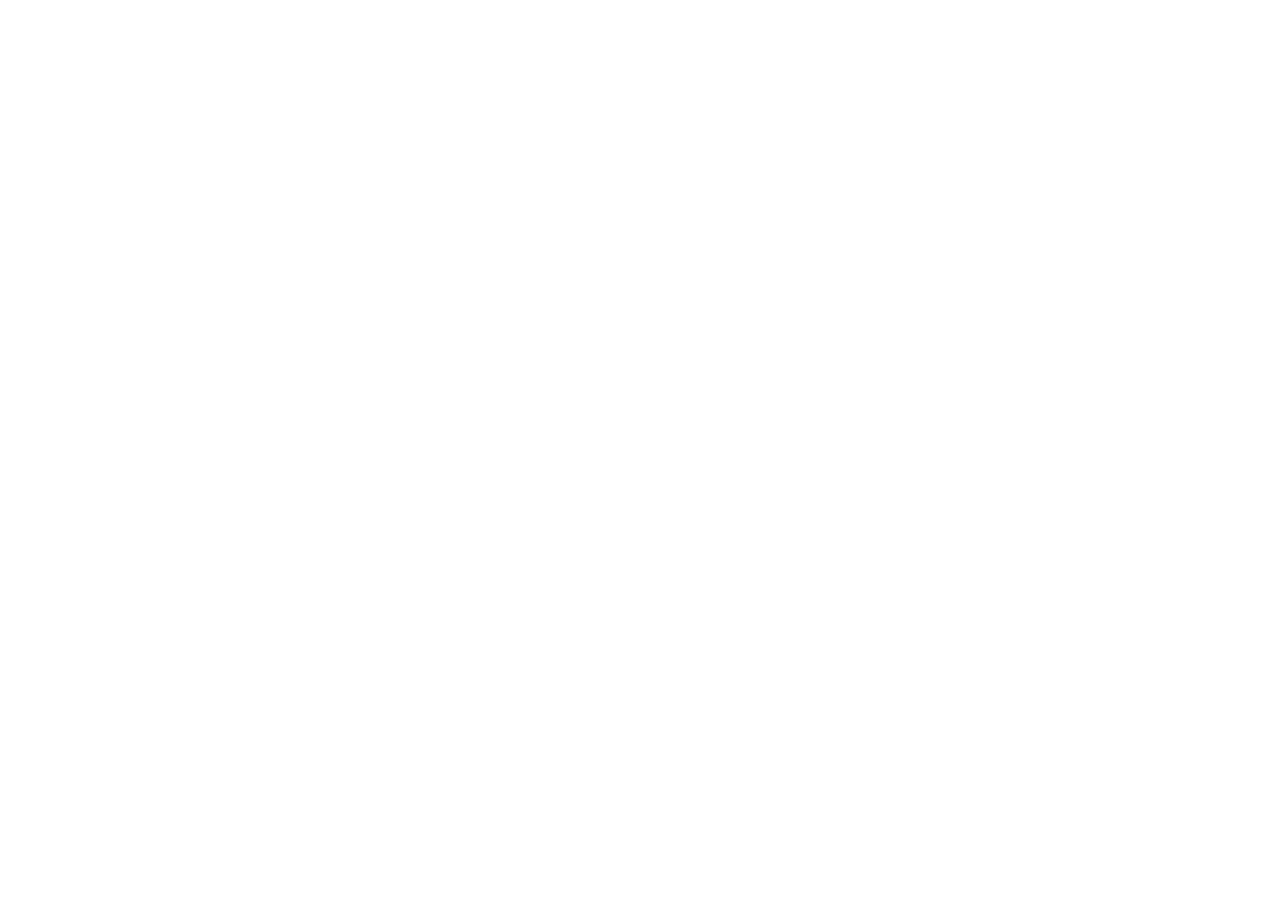
==== about.html @ 9b04640c "Commit from Pingendo" ====
<html>

  <head>
    <meta charset="utf-8">
    <meta name="viewport" content="width=device-width, initial-scale=1">
    <link rel="stylesheet" href="https://cdnjs.cloudflare.com/ajax/libs/font-awesome/4.7.0/css/font-awesome.min.css" type="text/css">
    <link rel="stylesheet" href="https://pingendo.com/assets/bootstrap/bootstrap-4.0.0-alpha.6.css" rel="stylesheet" type="text/css">
  </head>

  <body>
    <script src="https://code.jquery.com/jquery-3.1.1.slim.min.js"></script>
    <script src="https://cdnjs.cloudflare.com/ajax/libs/tether/1.4.0/js/tether.min.js"></script>
    <script src="https://pingendo.com/assets/bootstrap/bootstrap-4.0.0-alpha.6.min.js"></script>
  </body>
  
</html>
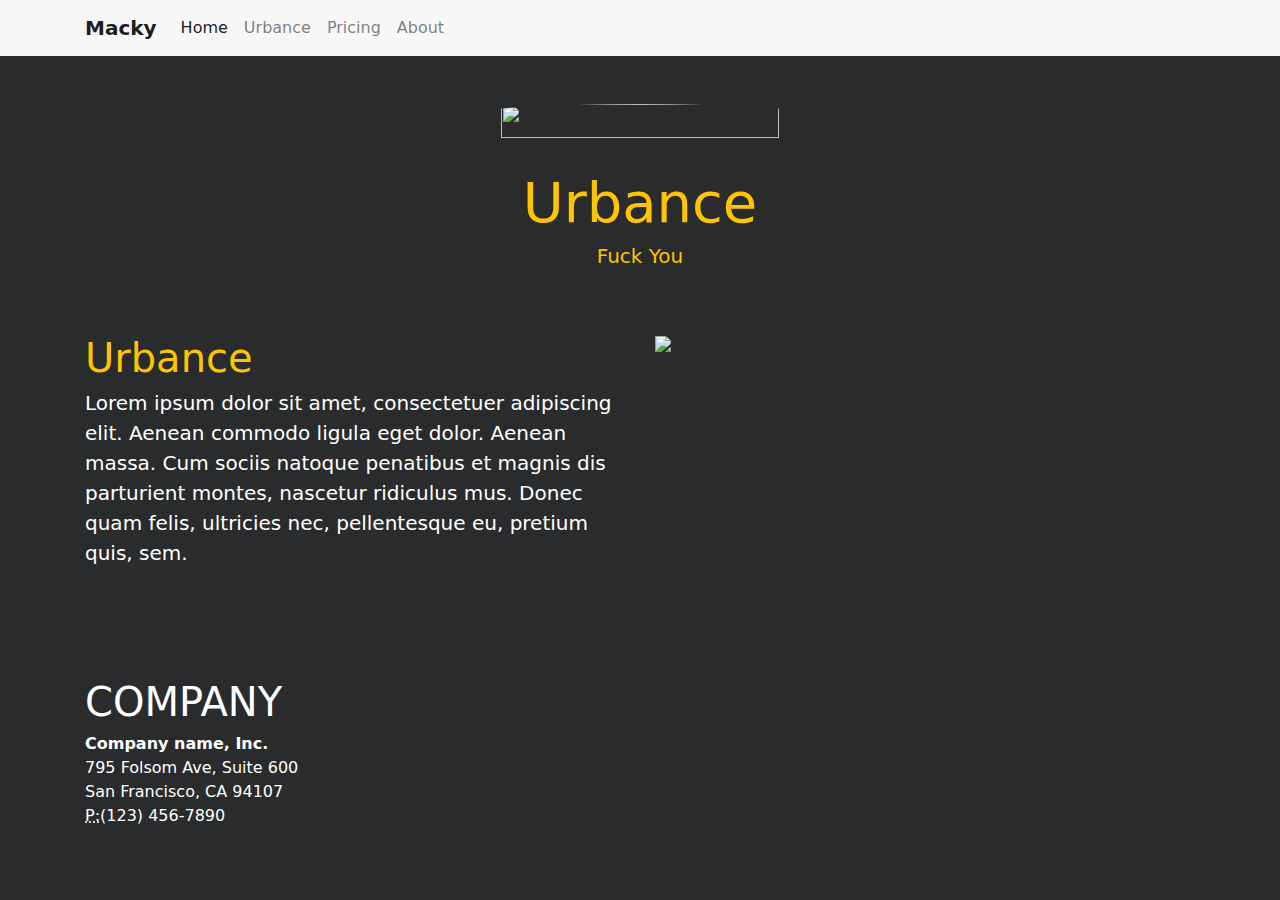
==== commit 3f7a691f: "Deleted index_copy.html" ====
--- a/about.html
+++ b/about.html
@@ -1,16 +1,64 @@
 <html>
 
-  <head>
-    <meta charset="utf-8">
-    <meta name="viewport" content="width=device-width, initial-scale=1">
-    <link rel="stylesheet" href="https://cdnjs.cloudflare.com/ajax/libs/font-awesome/4.7.0/css/font-awesome.min.css" type="text/css">
-    <link rel="stylesheet" href="https://pingendo.com/assets/bootstrap/bootstrap-4.0.0-alpha.6.css" rel="stylesheet" type="text/css">
-  </head>
+<head>
+  <meta charset="utf-8">
+  <meta name="viewport" content="width=device-width, initial-scale=1">
+  <link rel="stylesheet" href="https://cdnjs.cloudflare.com/ajax/libs/font-awesome/4.7.0/css/font-awesome.min.css" type="text/css">
+  <link rel="stylesheet" href="urbance.css" type="text/css">
+  <title>about</title>
+</head>
 
-  <body>
-    <script src="https://code.jquery.com/jquery-3.1.1.slim.min.js"></script>
-    <script src="https://cdnjs.cloudflare.com/ajax/libs/tether/1.4.0/js/tether.min.js"></script>
-    <script src="https://pingendo.com/assets/bootstrap/bootstrap-4.0.0-alpha.6.min.js"></script>
-  </body>
-  
+<body class="bg-inverse text-white">
+  <nav class="navbar navbar-expand-md navbar-light bg-faded">
+    <div class="container"> <a class="navbar-brand" href="#"><b class="">Macky</b></a> <button class="navbar-toggler navbar-toggler-right" type="button" data-toggle="collapse" data-target="#navbarSupportedContent" aria-controls="navbarSupportedContent" aria-expanded="false"
+        aria-label="Toggle navigation">
+                     <span class="navbar-toggler-icon"></span>
+                  </button>
+      <div class="collapse navbar-collapse" id="navbarSupportedContent">
+        <ul class="navbar-nav mr-auto">
+          <li class="nav-item active"> <a class="nav-link" href="#">Home <span class="sr-only">(current)</span></a> </li>
+          <li class="nav-item"> <a class="nav-link" href="#">Urbance</a> </li>
+          <li class="nav-item"> <a class="nav-link" href="#">Pricing</a> </li>
+          <li class="nav-item"> <a class="nav-link" href="#">About</a> </li>
+        </ul>
+      </div>
+    </div>
+  </nav>
+  <div class="text-center d-flex align-items-center">
+    <div class="container">
+      <div class="row">
+        <div class="col-md-12 py-5"> <img class="center-block d-block img-fluid rounded-circle mx-auto w-50" src="https://public.lightpic.info/image/14F9_590E5C6F0.jpg">
+          <h1 class="text-warning display-4">Urbance</h1>
+          <p class="lead text-warning">Fuck You</p>
+        </div>
+      </div>
+    </div>
+  </div>
+  <div class="py-5  section">
+    <div class="container">
+      <div class="row">
+        <div class="col-md-6">
+          <h1 class="text-warning">Urbance</h1>
+          <p class="lead">Lorem ipsum dolor sit amet, consectetuer adipiscing elit. Aenean commodo ligula eget dolor. Aenean massa. Cum sociis natoque penatibus et magnis dis parturient montes, nascetur ridiculus mus. Donec quam felis, ultricies nec, pellentesque eu,
+            pretium quis, sem. </p>
+        </div>
+        <div class="col-md-6"> <img src="https://public.lightpic.info/image/3894_590B42B50.jpg" class="img-fluid"> </div>
+      </div>
+    </div>
+  </div>
+  <div class="py-5 bg-inverse">
+    <div class="container">
+      <div class="row">
+        <div class="col-md-12">
+          <h1 class=" pi-item">COMPANY</h1>
+          <p> <strong>Company name, Inc.</strong> <br>795 Folsom Ave, Suite 600 <br>San Francisco, CA 94107 <br> <abbr title="Phone">P:</abbr>(123) 456-7890 </p>
+        </div>
+      </div>
+    </div>
+  </div>
+  <script src="https://code.jquery.com/jquery-3.1.1.slim.min.js"></script>
+  <script src="https://cdnjs.cloudflare.com/ajax/libs/tether/1.4.0/js/tether.min.js"></script>
+  <script src="https://pingendo.com/assets/bootstrap/bootstrap-4.0.0-alpha.6.min.js"></script>
+</body>
+
 </html>